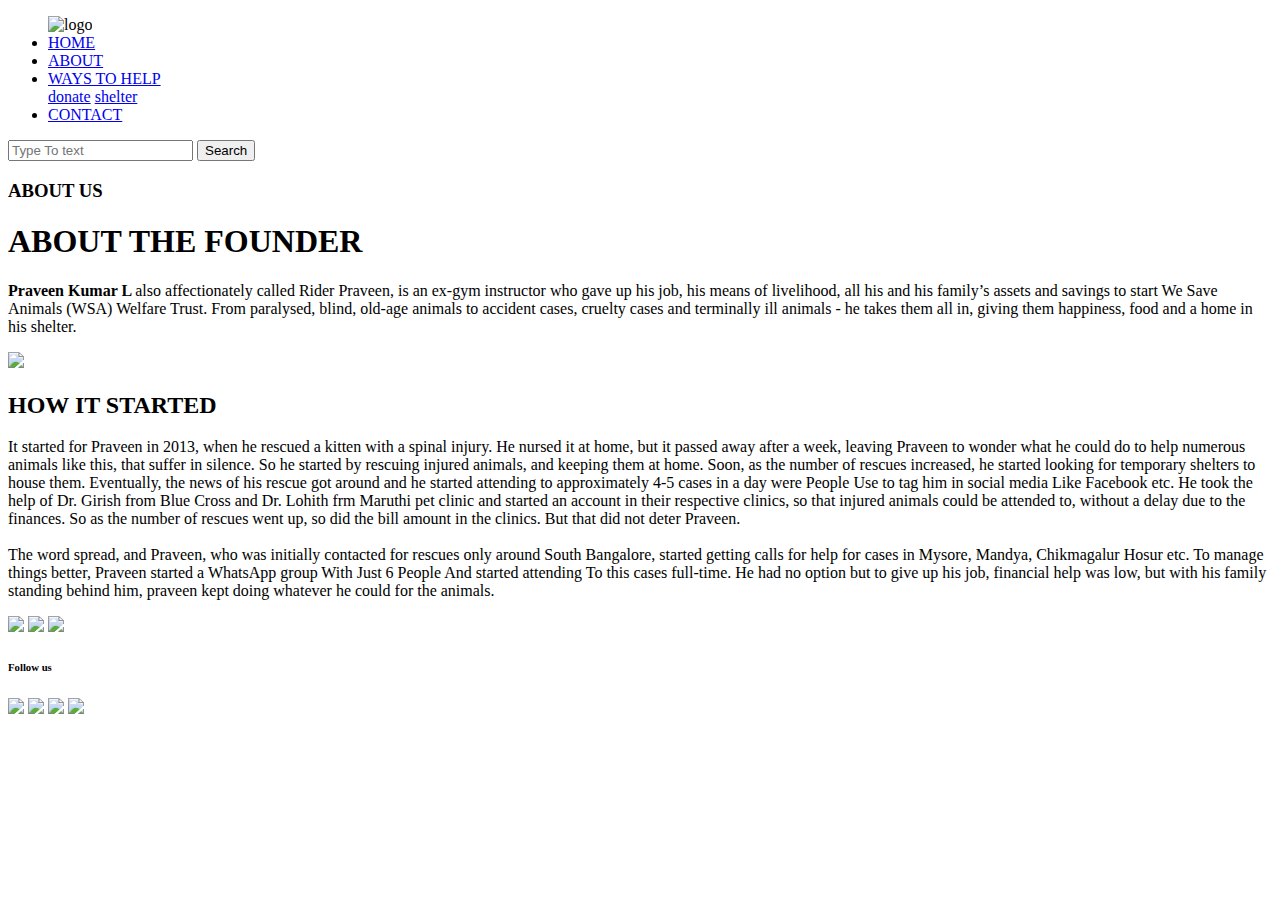
==== site/about.html @ 8cbab918 "files" ====
<!DOCTYPE html>
<html lang="en">
<head>
  <meta charset="UTF-8">
  <meta http-equiv="X-UA-Compatible" content="IE=edge">
  <meta name="viewport" content="width=device-width, initial-scale=1.0">
  <title>WSA</title>
  <link rel="stylesheet" href="../styles/style.css">
</head>
<body>
  <div class="main">
    <div class="navbar background">
      <ul class="nav-list">
          <div class="logo"><img src="../images/WSA.jpeg" width="50px" alt="logo"></div>
          <li ><a href="../project/index.html">HOME</a></li>
          <li><a href="../project/about.html">ABOUT</a></li>
          <li >
              <div class="dropdown">
                      <a href="#">WAYS TO HELP</a>
                      <div class="dropdown-content">
                          <a href="./donate.html">donate</a>
                          <a href="./gallery.html">shelter</a>
                      </div>
              </div>
          </li>
          <li><a href="./index.html#contact">CONTACT</a></li>
      </ul>
      <div>
          <input class="srch" type="search" name="" placeholder="Type To text">
      <a href="#"> <button class="btn">Search</button></a>
      </div>

    <div class="cover-image-3"  data-aos-duration="1000" >
      <h3><strong>ABOUT US</strong></h3>
      </div>
      <div class="about">
        <h1>ABOUT THE FOUNDER</h1>
            <P><strong>Praveen Kumar L </strong> also affectionately called Rider Praveen, is an ex-gym instructor 
              who gave up his job, his means of livelihood, all his and his family’s assets and 
              savings to start We Save Animals (WSA) Welfare Trust. From paralysed, blind, old-age
               animals to accident cases, cruelty cases and terminally ill animals - he takes them 
               all in, giving them happiness, food and a home in his shelter.</P>
               <img src="../images/WSA.jpeg">
               <div class="about1">
                  <h2>HOW IT STARTED</h2>
                  <p>It started for Praveen in 2013, when he rescued a kitten with a spinal injury. 
                    He nursed it at home, but it passed away after a week, leaving Praveen to wonder 
                    what he could do to help numerous animals like this, that suffer in silence. 
                    So he started by rescuing injured animals, and keeping them at home. 
                    Soon, as the number of rescues increased, he started looking for temporary shelters 
                    to house them. Eventually, the news of his rescue got around and he started attending 
                    to approximately 4-5 cases in a day were People Use to tag him in social media Like
                    Facebook etc. He took the help of Dr. Girish from Blue Cross and Dr. Lohith frm Maruthi
                     pet clinic and started an account in their respective clinics, so that injured animals
                      could be attended to, without a delay due to the finances. So as the number of
                       rescues went up, so did the bill amount in the clinics. But that did not deter Praveen.
                        <br><br>
                    The word spread, and Praveen, who was initially contacted for rescues only around 
                    South Bangalore, started getting calls for help for cases in Mysore, Mandya,
                     Chikmagalur Hosur etc. To manage things better, Praveen started a WhatsApp
                      group With Just 6 People And started attending To this cases full-time.
                       He had no option but to give up his job, financial help was low, but with 
                       his family standing behind him, praveen kept doing whatever 
                       he could for the animals.</p>
               </div>
               
      </div>
      <div class="gallery">
        <a href="../images/image4.jpeg" target="_blank"><img src="../images/image4.jpeg"></a>
        <a href="../images/image5.jpeg" target="_blank"><img src="../images/image5.jpeg"></a>
        <a href="../images/image6.jpeg" target="_blank"><img src="../images/image6.jpeg"></a>
    </div>
    <div class="list1" id="contact">
      <h6><strong>Follow us</strong></h6>
      <div class="icons1">
      <a href="https://www.facebook.com/people/WSA-We-Save-Animals/100064329866728/" target="_blank"><img src="../images/facebook.png"></a>
      <a href="https://www.instagram.com/we__save__animals/?hl=en" target="_blank"><img src="../images/insta.png"></a>
      <a href="https://maps.app.goo.gl/wT9ZL3hq55VcUWzt6" target="_blank"><img src="../images//map.png"></a>
      <a href="https://www.youtube.com/channel/UCoe7IQVULtg7o59XiWgIBSg" target="_blank"><img src="../images/YouTube148.png"></a>
  </div>
  </div>
    
  </div>
  
</body>
</html>
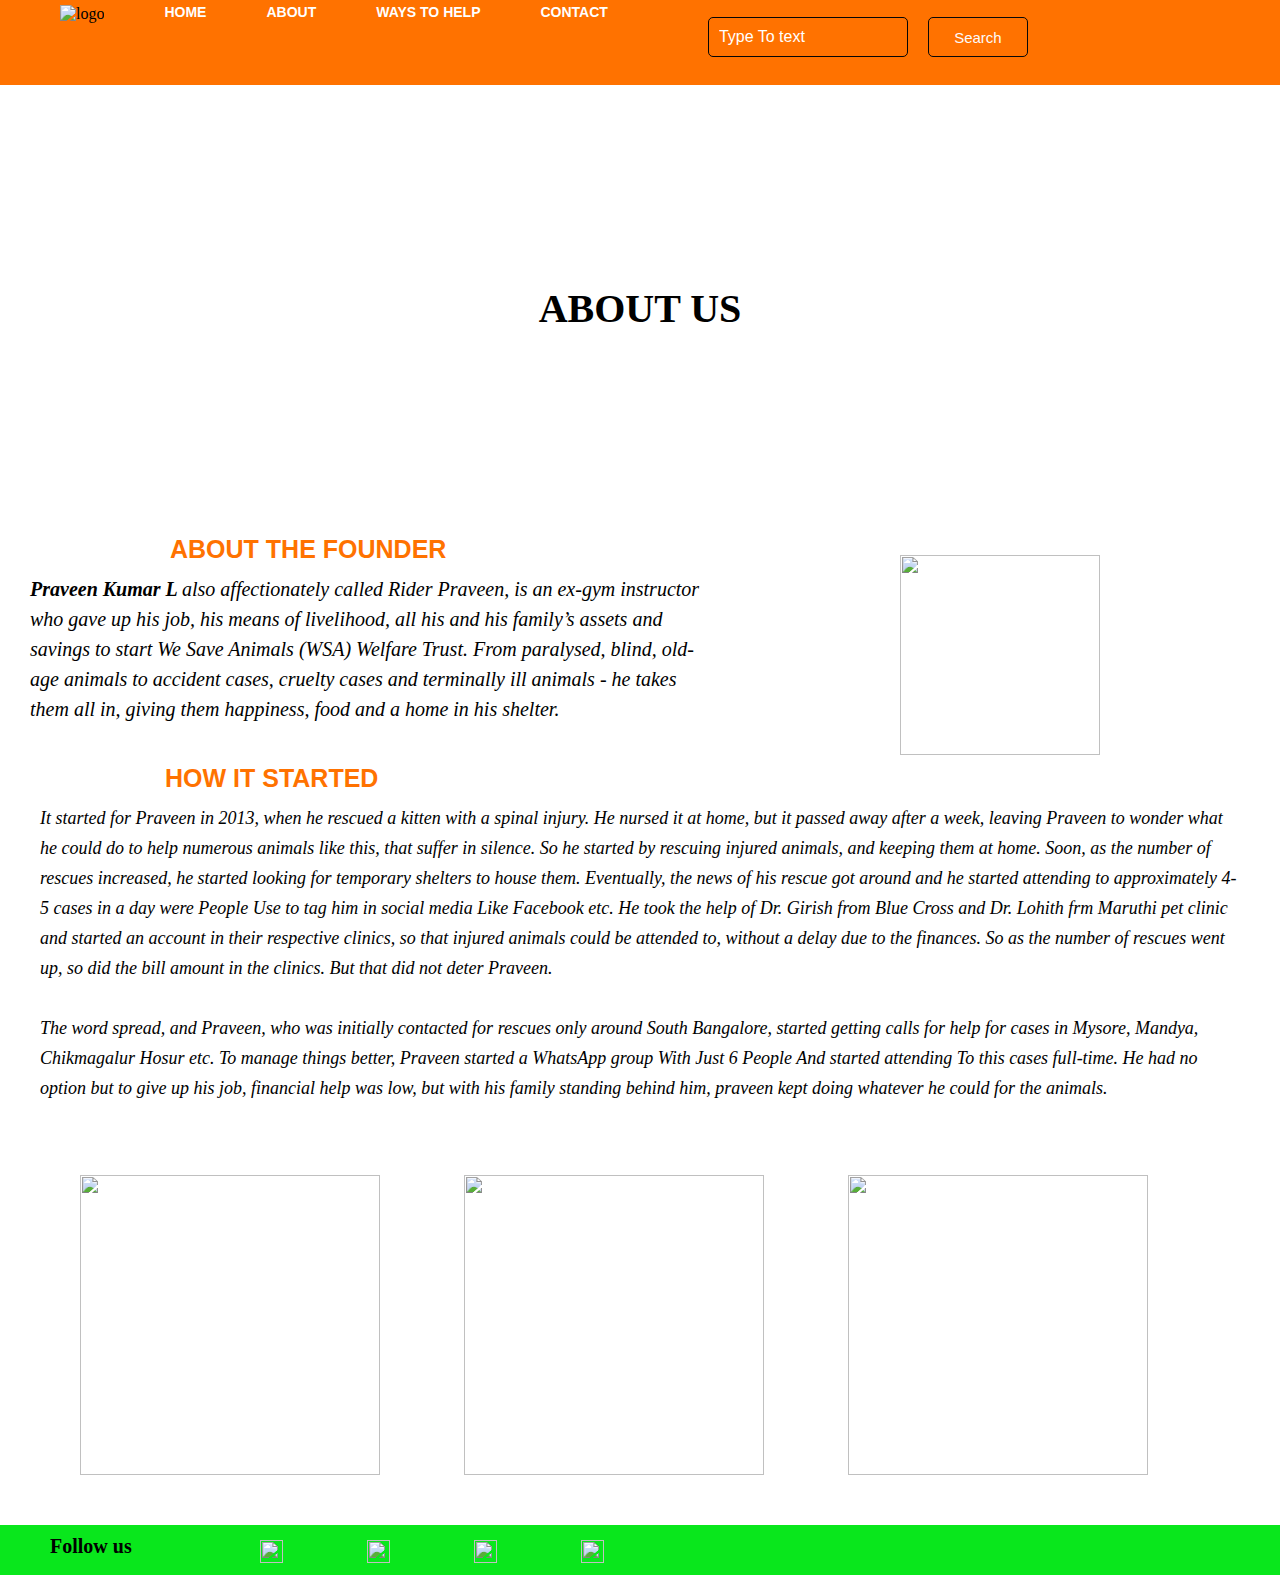
==== commit 9c374504: "Update about.html" ====
--- a/site/about.html
+++ b/site/about.html
@@ -5,15 +5,15 @@
   <meta http-equiv="X-UA-Compatible" content="IE=edge">
   <meta name="viewport" content="width=device-width, initial-scale=1.0">
   <title>WSA</title>
-  <link rel="stylesheet" href="../styles/style.css">
+  <link rel="stylesheet" href="style.css">
 </head>
 <body>
   <div class="main">
     <div class="navbar background">
       <ul class="nav-list">
           <div class="logo"><img src="../images/WSA.jpeg" width="50px" alt="logo"></div>
-          <li ><a href="../project/index.html">HOME</a></li>
-          <li><a href="../project/about.html">ABOUT</a></li>
+          <li ><a href="./index.html">HOME</a></li>
+          <li><a href="./about.html">ABOUT</a></li>
           <li >
               <div class="dropdown">
                       <a href="#">WAYS TO HELP</a>
@@ -83,4 +83,4 @@
   </div>
   
 </body>
-</html>+</html>
--- a/site/style.css
+++ b/site/style.css
@@ -0,0 +1,736 @@
+*{
+    margin: 0;
+    padding: 0;
+    
+}
+
+.main{
+    width: 100%;
+    background: linear-gradient(to top, rgba(0,0,0,0.5)50%,rgba(0,0,0,0.5)50%);
+    background-position: center;
+    background-size: cover;
+    height:fit-content ;
+}
+
+.navbar{
+    width: 100%;
+    height: 85px;
+    background-color: #ff7200;
+}
+
+img{
+    height: 70px;
+    width: 70px;
+    margin-top: 5px;
+}
+ul{
+    float: left;
+    display: flex;
+    justify-content: center;
+    align-items: center;
+    margin-left: 50px;
+    padding-left: 10px;
+}
+
+ul li{
+    list-style: none;
+    margin-left: 60px;
+    margin-top: 2px;
+    font-size: 14px;
+}
+
+ul li a{
+    text-decoration: none;
+    color: #fff;
+    font-family: Arial;
+    font-weight: bold;
+    transition: 0.4s ease-in-out;
+}
+
+.main ul li a:hover{
+    color: #00ff00;
+    
+}
+.dropdown {
+    display: inline-block;
+    position: relative;
+  }
+  .dropdown a{
+    font-size: 14px;
+  }
+  .dropdown-content {
+    display: none;
+    position: absolute;
+    width: 100%;
+    height: max-content;
+    overflow: auto;
+    
+  }
+  .dropdown:hover .dropdown-content {
+    display: block;
+  }
+  .dropdown-content a {
+    display: block;
+    color: #fcf7f7;
+    padding: 10px;
+    text-decoration: none;
+  }
+  .dropdown-content a:hover {
+    color: #fcfaf9;
+    background-color: #ff7200;
+  }
+.srch{
+    font-family: 'Times New Roman';
+    width: 200px;
+    height: 40px;
+    background: transparent;
+    border: 1px solid #050505;
+    margin-top: 17px;
+    color: #fff;
+    font-size: 16px;
+    float: left;
+    padding: 10px;
+    border-bottom-left-radius: 5px;
+    border-top-left-radius: 5px;
+    border-bottom-right-radius: 5px;
+    border-top-right-radius: 5px;
+    margin-left: 100px;
+}
+
+.btn{
+    width: 100px;
+    height: 40px;
+    background: #ff7200;
+    border: 1px solid #080808;
+    margin-top: 17px;
+    color: #fcfafa;
+    font-size: 15px;
+    border-bottom-left-radius: 5px;
+    border-top-left-radius: 5px;
+    border-bottom-right-radius: 5px;
+    border-top-right-radius: 5px;
+    transition: 0.2s ease;
+    cursor: pointer;
+    margin-left: 20px;
+}
+.btn:hover{
+    color: #00ff00;
+}
+
+.btn:focus{
+    outline: none;
+}
+
+.srch:focus{
+    outline: none;
+}
+
+.content{
+    width: 100%;
+    height: 100vh;
+    margin: auto;
+    color: #fff;
+    position: relative;
+    
+}
+
+.content .par{
+    padding-left: 100px;
+    padding-bottom: 25px;
+    font-family: Arial;
+    letter-spacing: 1.2px;
+    line-height: 30px;
+    font-size: x-large;
+    color: rgb(228, 239, 241);
+    animation-name: textzoom;
+    animation-duration: 2s;
+}
+@keyframes textzoom{
+    0%{
+        font-size: 0%;
+    }
+    100%{
+        font-size: x-large;
+    }
+}
+
+.content h1{
+    font-family: 'Times New Roman';
+    font-size: 75px;
+    padding-left: 100px;
+    margin-top: 35px;
+    letter-spacing: 2px;
+    animation-name: textzoom1;
+    animation-duration: 2s;
+}
+@keyframes textzoom1{
+    0%{
+        font-size: 0%;
+    }
+    100%{
+        font-size: 75px;
+    }
+}
+.content spam{
+    color: #ff7200;
+}
+
+.content .cn{
+    width: 160px;
+    height: 40px;
+    background: #ff7200;
+    border: none;
+    margin-bottom: 10px;
+    margin-left:150px;
+    font-size: 18px;
+    border-radius: 10px;
+    cursor: pointer;
+    transition: .4s ease;
+    
+}
+
+.content .cn a{
+    text-decoration: none;
+    color: #000;
+    transition: .3s ease;
+}
+
+ .content .cn:hover{
+    background-color: #fff;
+}
+
+.content span{
+    color: #ff7200;
+    font-size: 65px
+}
+
+
+
+::placeholder{
+    color: #fff;
+    font-family: Arial;
+}
+
+.btnn{
+    width: 240px;
+    height: 40px;
+    background: #ff7200;
+    border: none;
+    margin-top: 30px;
+    font-size: 18px;
+    border-radius: 10px;
+    cursor: pointer;
+    color: #fff;
+    transition: 0.4s ease;
+}
+.btnn:hover{
+    background: #fff;
+    color: #ff7200;
+}
+.btnn a{
+    text-decoration: none;
+    color: #000;
+    font-weight: bold;
+}
+.logo1{
+    height: 40px;
+    width: 40px;
+}
+.logo1 img{
+    width: 330px;
+    height: 380px;
+    position: absolute;
+    left: 900px;
+    top: 2px;
+    border-radius: 70%;
+}
+.iframe{
+    width: 100%;
+    height: 400px;
+    margin-top: 10px;
+ background-color: #cab8aa63;
+}
+.iframe .media{
+    width: 60%;
+    height: 400px;
+    margin-left: 256px;
+}
+.container {
+    position: relative;
+    width: 100%;
+    height: 400px;
+    margin-top: 20px;
+    background-color: rgba(220, 228, 235, 0.705);
+ 
+    
+  }
+  
+  .image {
+    display: block;
+    width: 90%;
+    height: 400px;
+    margin-left: auto;
+    margin-right: auto;
+   
+    
+  }
+  
+  .overlay {
+    position: absolute;
+    bottom: 0;
+    left: 0;
+    right: 0;
+    background-color: #ffffffa1;
+    overflow: hidden;
+    width: 0;
+    height: 100%;
+    transition: .5s ease;
+  }
+  
+  .container:hover .overlay {
+    width: 100%;
+  }
+  
+  .text {
+    color: white;
+    font-size: 20px;
+    position: absolute;
+    top: 50%;
+    left: 50%;
+    -webkit-transform: translate(-50%, -50%);
+    -ms-transform: translate(-50%, -50%);
+    transform: translate(-50%, -50%);
+    white-space: nowrap;
+  }
+  .main1{
+    width: 100%;
+    height: 400px;
+   background: rgba(109, 148, 182, 0.096);
+  }
+  .main1 img{
+    width: 500px;
+    height: 350px;
+    padding-left: 60px;
+    padding-top: 15px;
+  }
+  .content1 {
+    width: fit-content;
+    height: 400px;
+    position: absolute;
+    left: 700px;
+    top: 1665px;
+   
+  }
+  .content1 h2{
+    width: 500px;
+    font-size:30px ;
+    float: left;
+    color: #ff7200;
+    left: 900px;
+  }
+  .content1 p{
+    width: 500px;
+    font-size: 20px;
+    padding-top: 40px;
+    letter-spacing: 2px;
+  }
+  .content1 .btn2{
+    width: 160px;
+    height: 40px;
+    background: #ff7300e5;
+    border: none;
+    margin-bottom: 10px;
+    margin-left:100px;
+    font-size: 18px;
+    border-radius: 20px;
+    cursor: pointer;
+    transition: .4s ease;
+    margin-top: 20px;
+    
+}
+
+.content1 .btn2 a{
+    text-decoration: none;
+    color: #000;
+    transition: .3s ease;
+    padding-top: 20px;
+}
+
+.btn2:hover{
+    background-color: #ff730081;
+}
+.cover-image-2 {
+    width: 100%;
+    height: 500px;
+    background: url(https://nationaltoday.com/wp-content/uploads/2021/05/National-Rescue-Dog-Day-1.jpg)  no-repeat center center fixed;
+    -webkit-background-size: relative;
+    -moz-background-size: relative;
+    -o-background-size: relative;
+    background-size: cover;
+    
+  } 
+ 
+ h3{
+    
+    height:300px ;
+    text-align: center;
+    padding-top: 200px;
+    font-size: 30px;
+    background-color: #ffffff6e;
+ }
+ .form{
+    width: 250px;
+    height: 380px;
+    background: linear-gradient(to top, rgba(0,0,0,0.8)50%,rgba(0,0,0,0.8)50%);
+    position: absolute;
+    top: 2550px;
+    left: 900px;
+    transform: translate(0%,-5%);
+    border-radius: 10px;
+    padding: 25px;
+}
+
+.form h2{
+    width: 220px;
+    font-family: sans-serif;
+    text-align: center;
+    color: #ff7200;
+    font-size: 22px;
+    background-color: #fff;
+    border-radius: 10px;
+    margin: 2px;
+    padding: 8px;
+}
+
+.form input{
+    width: 240px;
+    height: 35px;
+    background: transparent;
+    border-bottom: 1px solid #ff7200;
+    border-top: none;
+    border-right: none;
+    border-left: none;
+    color: #fff;
+    font-size: 15px;
+    letter-spacing: 1px;
+    margin-top: 30px;
+    font-family: sans-serif;
+}
+
+.form input:focus{
+    outline: none;
+}
+.form .link{
+    font-family: Arial, Helvetica, sans-serif;
+    font-size: 17px;
+    padding-top: 20px;
+    text-align: center;
+}
+.form .link a{
+    text-decoration: none;
+    color: #ff7200;
+}
+.liw{
+    padding-top: 15px;
+    padding-bottom: 10px;
+    text-align: center;
+}
+.liw a{
+    color: #ff7200;
+}
+
+.content2{
+    width: 600px;
+    height: 300px;
+    padding-top: 50px;
+    text-align: center;
+   margin-left: 100px;
+}
+.content2 h4{
+    width: 600px;
+    font-size: 30px;
+    color: #ff7200;
+}
+.content2 p{
+    width: 600px;
+    height: 100px;
+    font-size: 20px;
+    padding-top: 20px;
+    letter-spacing: 2px;
+    padding-bottom: 20px;
+}
+.content2 h5{
+    width: 600px;
+    font-size:30px ;
+    color: #ff7200;
+}
+.list{
+    width: 100%;
+    height: 50px;
+    margin-top: 110px;
+    background-color: #09e71c;
+}
+.list h6{
+    width: fit-content;
+    padding-top: 10px;
+    font-size: 20px;
+    padding-left: 50px;
+}
+.icons{
+    width: fit-content;
+   height: 30px;
+    float: left;
+    
+    position: absolute;
+    left: 180px;
+    top: 2985px;
+   
+    }
+.
+.icons a{
+    text-decoration: none;
+    color: #fff;
+    
+}
+.icons a img{
+    width: 23px;
+    height: 23px;
+    margin-left: 80px;
+    position: relative;
+}
+.cover-image-3 {
+    width: 100%;
+    height: 400px;
+    margin-top: 28px;
+    background: url(https://nationaltoday.com/wp-content/uploads/2021/05/National-Rescue-Dog-Day-1.jpg)  no-repeat center center fixed;
+    -webkit-background-size: relative;
+    -moz-background-size: relative;
+    -o-background-size: relative;
+    background-size: cover;
+  } 
+  .cover-image-3 h3{
+    font-size: 40px;
+  }
+  .about{
+    width: 700px;
+    height: 300px;
+    
+  }
+  .about h1{
+    font-family: Arial, Helvetica, sans-serif;
+    font-size: 25px;
+    padding-left: 170px;
+    padding-top: 50px;
+    color: #ff7200;
+  }
+  .about p{
+    font-size: 20px;
+    font-style: italic;
+    padding-left: 30px;
+    padding-top: 10px;
+    line-height: 30px;
+  }
+  .about img{
+    width: 200px;
+    height: 200px;
+    padding-left: 900px;
+    position:absolute;
+    top: 550px;
+
+  }
+  .about1 {
+    width: 1200px;
+    height: fit-content;
+    padding-top: 40px;
+  }
+  .about1 h2{
+    padding-left: 165px;
+    color: #ff7200;
+    font-family: Arial, Helvetica, sans-serif;
+    font-size: 25px;
+  }
+  .about1 p{
+    width: 100%;
+    padding-left: 40px;
+    font-size: large;
+  }
+  
+	
+  .gallery{
+    width: fit-content;
+    height: 200px;
+    position: absolute;
+    top: 1130px;
+    padding-left: 40px;
+  }
+  .gallery img{
+    width: 300px;
+    height: 300px;
+    padding: 40px;
+    
+  }
+  .gallery a :hover{
+    background-color: rgba(72, 124, 72, 0.836);
+  }
+  .list1{
+    width: 100%;
+    height: 50px;
+    margin-top: 740px;
+    background-color: #09e71c;
+}
+.list1 h6{
+    width: fit-content;
+    padding-top: 10px;
+    font-size: 20px;
+    padding-left: 50px;
+}
+.icons1{
+    width: fit-content;
+   height: 30px;
+    float: left;
+    
+    position: absolute;
+    left: 180px;
+    top: 1535px;
+   
+    }
+
+.icons1 a{
+    text-decoration: none;
+    color: #fff;
+    
+}
+.icons1 a img{
+    width: 23px;
+    height: 23px;
+    margin-left: 80px;
+    position: relative;
+}
+.menu{
+    width: 100%;
+    height: 80px;
+    background-color: green;
+    text-align: center;
+    font-size: 20px;
+}
+.menu h1{
+    padding-top: 10px;
+}
+.menu p{
+    font-size: medium;
+    color: #fff;
+}
+.sub-menu1{
+    width: 100%;
+    height: 200px;
+    margin-top:40px;
+}
+.sub-menu1 img{
+    width: 200px;
+    height: 200px;
+    padding-left: 300px;
+}
+.sub-menu1 h2{
+    padding-left: 245px;
+    color: #ff7200;
+}
+.sub-menu1 spam{
+    color: #000;
+}
+.sub-menu1 p{
+    width: 450px;
+    text-align: center;
+    padding-left: 150px;
+    font-size: 20px;
+    padding-top: 10px;
+}
+.cn1{
+    width: 100px;
+    height: 40px;
+    background: #ff7200;
+    border: 1px solid #080808;
+    margin-top: 17px;
+    color: #ff730096;
+    font-size: 15px;
+    border-bottom-left-radius: 5px;
+    border-top-left-radius: 5px;
+    border-bottom-right-radius: 5px;
+    border-top-right-radius: 5px;
+    transition: 0.2s ease;
+    cursor: pointer;
+    margin-left: 600px;
+    position: absolute;
+    top: 600px;
+}
+.cn1:hover{
+    color: #2ae72a;
+}
+
+.cn1:focus{
+    outline: none;
+}
+
+.sub-menu2 img{
+    width: 250px;
+    height: 230px;
+    position: absolute;
+    left: 890px;
+    top: 180px;
+    
+}
+.sub-menu2 h3{
+    position: absolute;
+    left: 900px;
+    top: 220px;
+    background-color: transparent;
+}
+.sub-menu2 p{
+    width: 450px;
+    text-align: center;
+    padding-left: 780px;
+    font-size: 20px;
+    position: absolute;
+    top: 460px;
+   
+}
+.image img {
+width: 700px;
+height: 500px;
+position: absolute;
+top: 700px;
+left: 300px;
+}
+.list2{
+    width: 100%;
+    height: 50px;
+    margin-top: 450px;
+    background-color: #09e71c;
+}
+.list2 h6{
+    width: fit-content;
+    padding-top: 10px;
+    font-size: 20px;
+    padding-left: 50px;
+}
+.icons2{
+    width: fit-content;
+   height: 30px;
+    float: left;
+    
+    position: absolute;
+    left: 180px;
+    top: 1263px;
+   
+    }
+.
+.icons2 a{
+    text-decoration: none;
+    color: #fff;
+    
+}
+.icons2 a img{
+    width: 23px;
+    height: 23px;
+    margin-left: 80px;
+    position: relative;
+}
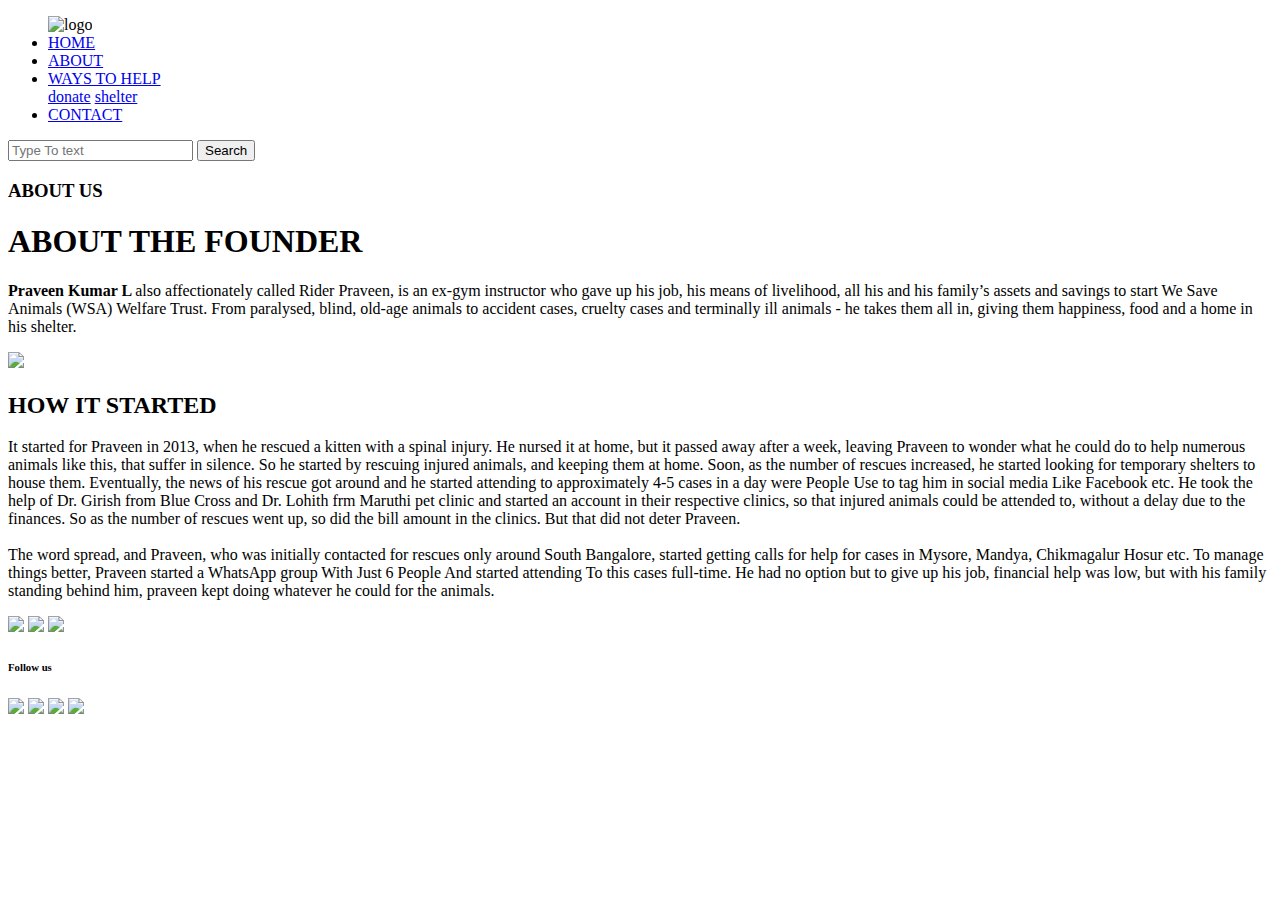
==== commit d697f6f1: "Update about.html" ====
--- a/site/about.html
+++ b/site/about.html
@@ -5,7 +5,7 @@
   <meta http-equiv="X-UA-Compatible" content="IE=edge">
   <meta name="viewport" content="width=device-width, initial-scale=1.0">
   <title>WSA</title>
-  <link rel="stylesheet" href="style.css">
+  <link rel="stylesheet" href="site/style.css">
 </head>
 <body>
   <div class="main">
